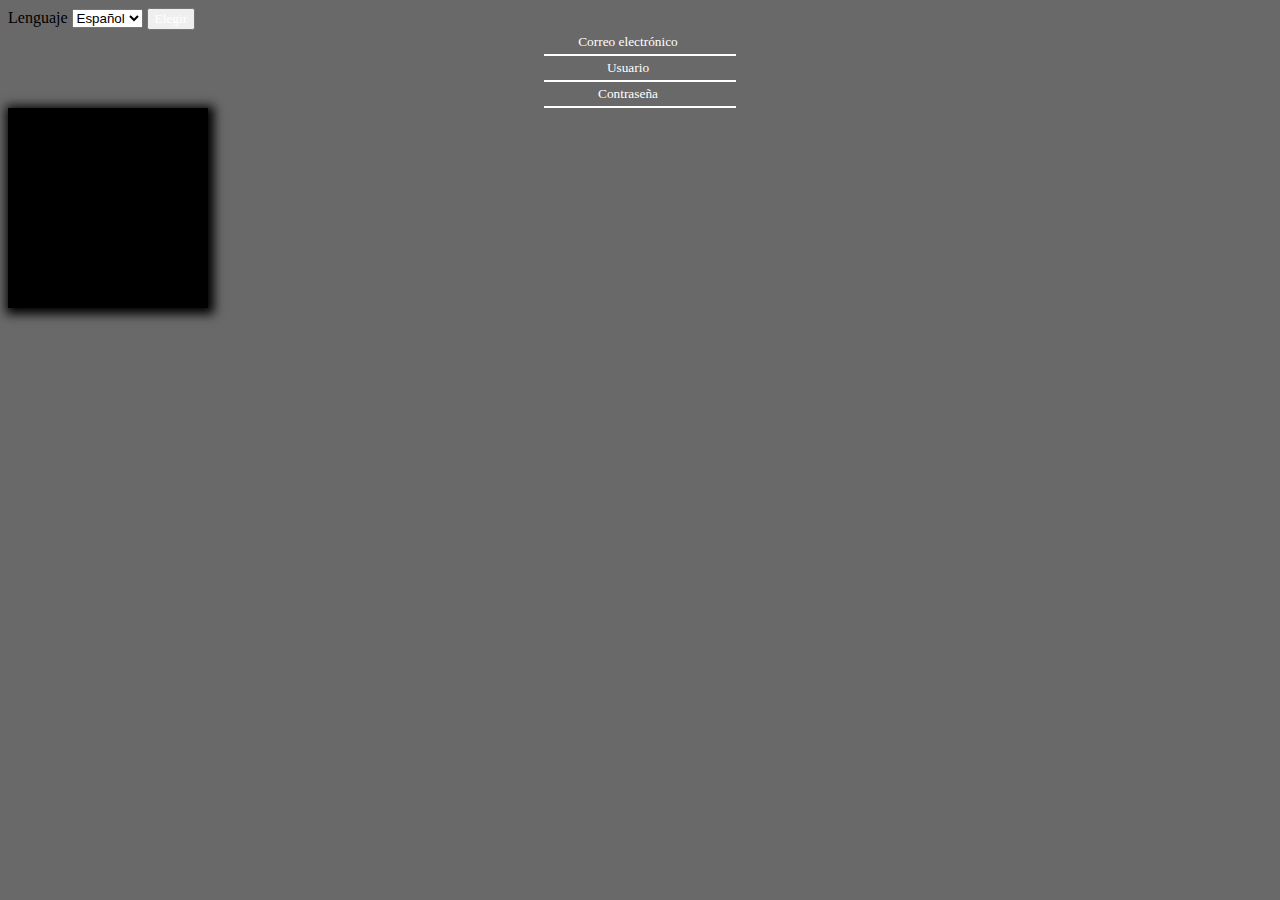
==== webpage/Webpage.html @ 9c022599 "First commit" ====
<!DOCTYPE html>
<html lang="en">
<head>
    <meta charset="UTF-8">
    <meta http-equiv="X-UA-Compatible" content="IE=edge">
    <meta name="viewport" content="width=device-width, initial-scale=1.0">
    <title>P&aacute;gina web Jorge Mart&iacute;n</title>
    <link rel="stylesheet" href="styles.css">
</head>
<body>
<div class="language">
    <form action="#">
        <label for="lang">Lenguaje</label>
        <select name="language" id="lang">
            <option value="Español">Español</option>
            <option value="Inglés">Inglés</option>
            <option value="Italiano">Italiano</option>
        </select>
        <input type="button" value="Elegir">
        </form>
</div>
<div class="login">
    <form>
        <div class="field">
            <input type="text" class="mail-field" placeholder="Correo electrónico"/>
            <i class="mail-icon"></i>
        </div>
        <div class="field">
            <input type="text" class="user-field" placeholder="Usuario"/>
            <i class="user-icon"></i>
        </div>
        <div class="field">
            <input type="password" class="password-field" placeholder="Contraseña"/>
            <i class="lock-icon"></i>
        </div>
    </form>
</div>
<div class="frame">
    <div class="weapon"> 
    </div>
</div>
</body>
</html>
---- webpage/styles.css ----
*{
}
body{
    /*
    background-image:url('resources/wallpaper1920x1080.gif');
    background-size: cover;
    */
    background-color: #696969;
    background-image: url('resources/dark-exa.png');
}
/* Webpage elements */
.login{
    margin:0 auto;
    background-color: transparent;
    width:fit-content
}
div.field{
    display:flex;
    border-bottom:2px solid #FFF;
    width:fit-content
}
input{
    font-family:Verdana;
    color:#FFF;
    caret-color:#FFF;
}
input.user-field, 
input.password-field,
input.mail-field{
    border:0;
    outline: none;
    background-color:transparent;
}
input.user-field::placeholder, 
input.password-field::placeholder,
input.mail-field::placeholder{
    text-align:center;
    color:#FFF;
    padding-left:0;
    font-family:Verdana;
}
/* Login Icons */
.mail-icon{
    background-image:url("resources/icon/mail-1-white.png");
}
.lock-icon{
    background-image:url("resources/icon/lock-white-1.png");
}
.user-icon{
    background-image:url("resources/icon/user-white-1.png");
}
.mail-icon, 
.user-icon, 
.lock-icon{
    display:block;
    background-size:24px;
    width:24px;
    height:24px;
    transition:0.3s;
}
.mail-icon:hover{
    background-image:url("resources/icon/mail-2-white.png");
}

.user-icon:hover{
    background-image:url("resources/icon/user-white-2.png");
}

.lock-icon:hover{
    background-image:url("resources/icon/lock-white-2.png");
}
.mail-icon:hover,
.user-icon:hover,
.lock-icon:hover{
    transition:0.3s;
}

.frame{
    background:#000 url('resources/weapon-rare-frame.png') no-repeat;
    background-size:200px; 
    position:absolute;
    margin:0 auto;
    width: 200px;
    height: 200px;
    box-shadow:2px 2px 10px 4px #000;
}
.weapon{
    background:url('resources/weapons/crescent_moon_axe.png') no-repeat;
    background-size:170px; 
    position: relative;
    inset:15px 15px 15px 15px;
    width: 170px;;
    height:170px;
}
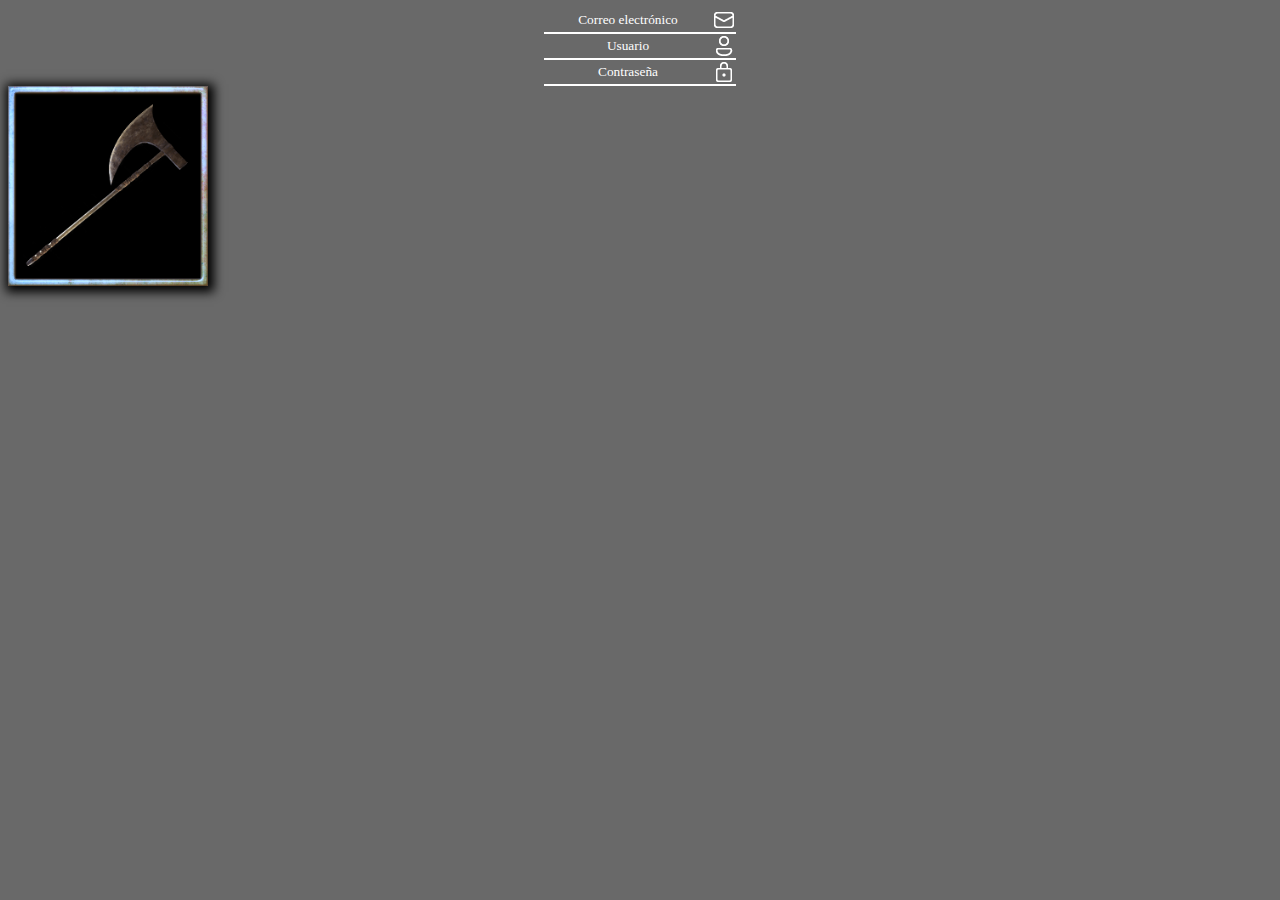
==== commit 8cf38225: "python script done" ====
--- a/webpage/Webpage.html
+++ b/webpage/Webpage.html
@@ -8,17 +8,6 @@
     <link rel="stylesheet" href="styles.css">
 </head>
 <body>
-<div class="language">
-    <form action="#">
-        <label for="lang">Lenguaje</label>
-        <select name="language" id="lang">
-            <option value="Español">Español</option>
-            <option value="Inglés">Inglés</option>
-            <option value="Italiano">Italiano</option>
-        </select>
-        <input type="button" value="Elegir">
-        </form>
-</div>
 <div class="login">
     <form>
         <div class="field">
--- a/webpage/styles.css
+++ b/webpage/styles.css
@@ -2,11 +2,11 @@
 }
 body{
     /*
-    background-image:url('resources/wallpaper1920x1080.gif');
+    background-image:url('../resources/wallpaper1920x1080.gif');
     background-size: cover;
     */
     background-color: #696969;
-    background-image: url('resources/dark-exa.png');
+    background-image: url('../resources/dark-exa.png');
 }
 /* Webpage elements */
 .login{
@@ -41,13 +41,13 @@
 }
 /* Login Icons */
 .mail-icon{
-    background-image:url("resources/icon/mail-1-white.png");
+    background-image:url("../resources/icon/mail-1-white.png");
 }
 .lock-icon{
-    background-image:url("resources/icon/lock-white-1.png");
+    background-image:url("../resources/icon/lock-white-1.png");
 }
 .user-icon{
-    background-image:url("resources/icon/user-white-1.png");
+    background-image:url("../resources/icon/user-white-1.png");
 }
 .mail-icon, 
 .user-icon, 
@@ -59,15 +59,15 @@
     transition:0.3s;
 }
 .mail-icon:hover{
-    background-image:url("resources/icon/mail-2-white.png");
+    background-image:url("../resources/icon/mail-2-white.png");
 }
 
 .user-icon:hover{
-    background-image:url("resources/icon/user-white-2.png");
+    background-image:url("../resources/icon/user-white-2.png");
 }
 
 .lock-icon:hover{
-    background-image:url("resources/icon/lock-white-2.png");
+    background-image:url("../resources/icon/lock-white-2.png");
 }
 .mail-icon:hover,
 .user-icon:hover,
@@ -76,7 +76,7 @@
 }
 
 .frame{
-    background:#000 url('resources/weapon-rare-frame.png') no-repeat;
+    background:#000 url('../resources/images/weapon-rare-frame.png') no-repeat;
     background-size:200px; 
     position:absolute;
     margin:0 auto;
@@ -85,7 +85,7 @@
     box-shadow:2px 2px 10px 4px #000;
 }
 .weapon{
-    background:url('resources/weapons/crescent_moon_axe.png') no-repeat;
+    background:url('../resources/weapons/crescent_moon_axe.png') no-repeat;
     background-size:170px; 
     position: relative;
     inset:15px 15px 15px 15px;
